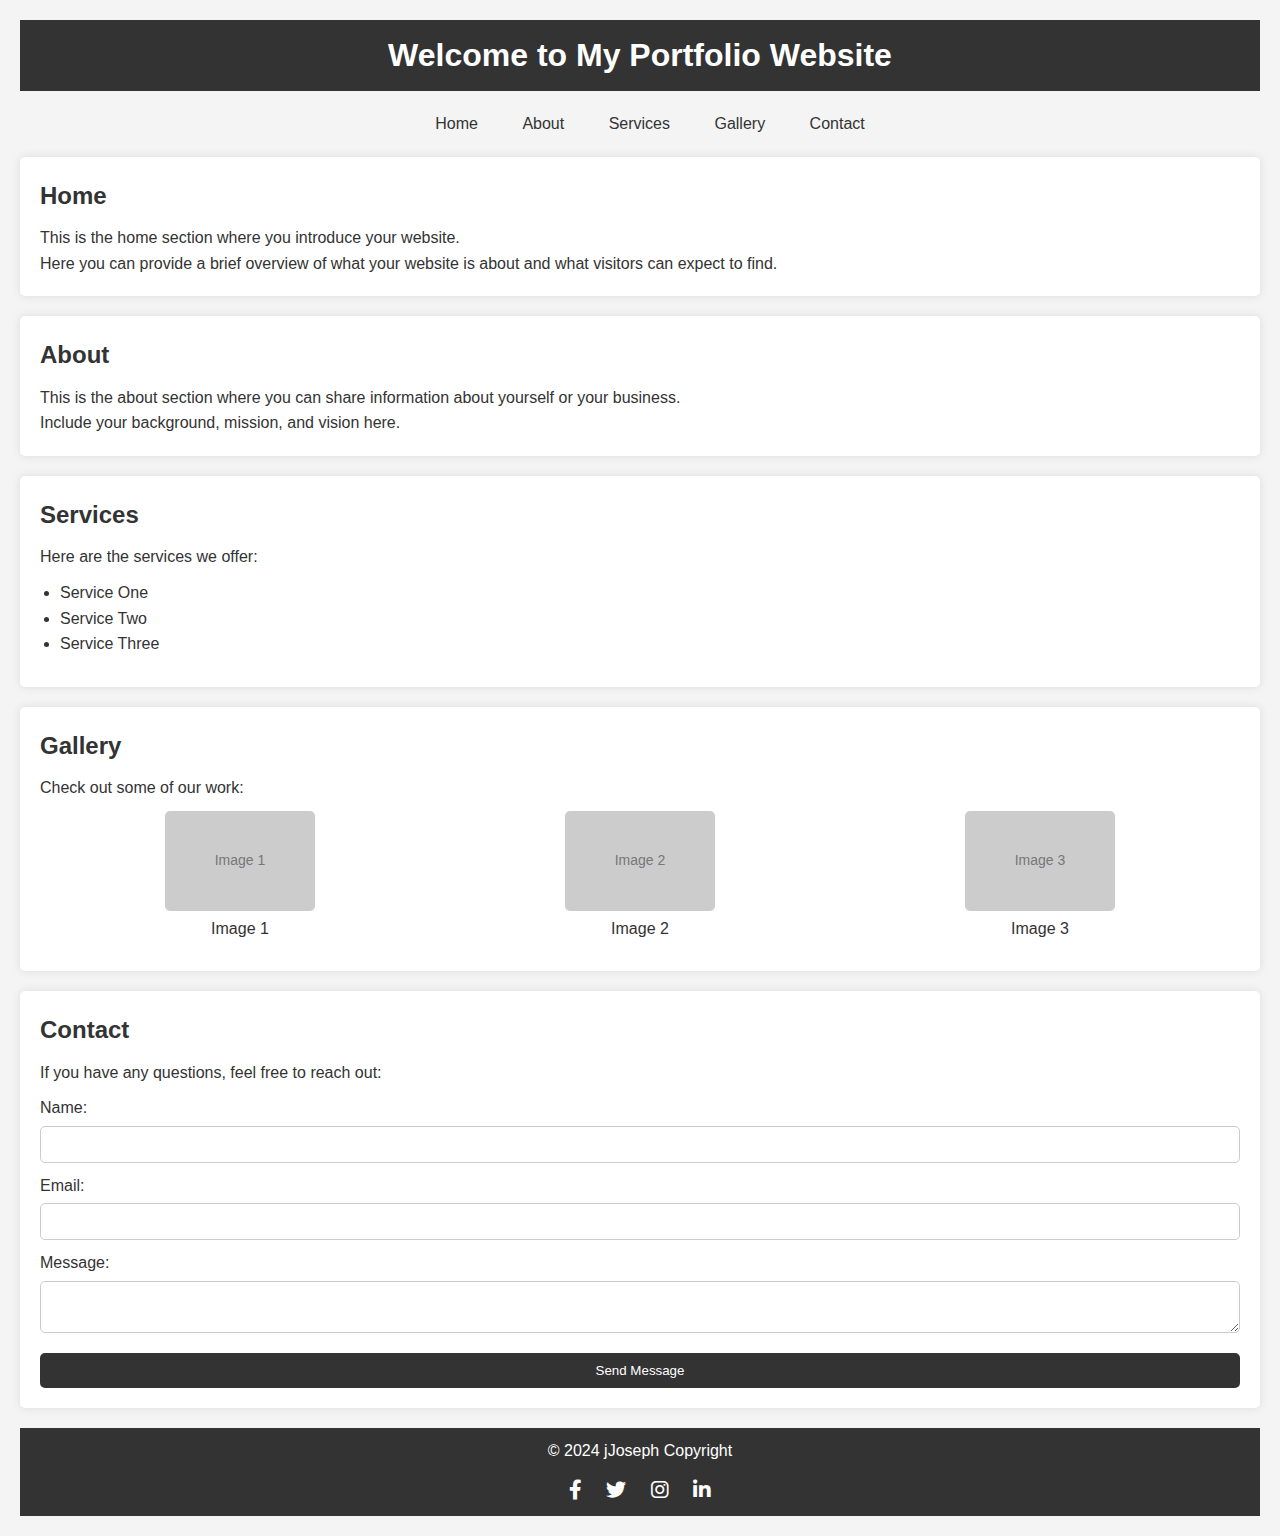
==== index.html @ 22e6ed50 "initial commit" ====
<!DOCTYPE html>
<html lang="en">
  <head>
    <meta charset="UTF-8" />
    <meta name="viewport" content="width=device-width, initial-scale=1.0" />
    <title>My Work</title>
    <link rel="stylesheet" href="styles.css" />
    <link
      rel="stylesheet"
      href="https://cdnjs.cloudflare.com/ajax/libs/font-awesome/6.0.0-beta3/css/all.min.css"
    />
  </head>
  <body>
    <header>
      <h1>Welcome to My Portfolio Website</h1>
    </header>
    <nav>
      <ul>
        <li><a href="#home">Home</a></li>
        <li><a href="#about">About</a></li>
        <li><a href="#services">Services</a></li>
        <li><a href="#gallery">Gallery</a></li>
        <li><a href="#contact">Contact</a></li>
      </ul>
    </nav>
    <main>
      <section id="home">
        <h2>Home</h2>
        <p>This is the home section where you introduce your website.</p>
        <p>
          Here you can provide a brief overview of what your website is about
          and what visitors can expect to find.
        </p>
      </section>
      <section id="about">
        <h2>About</h2>
        <p>
          This is the about section where you can share information about
          yourself or your business.
        </p>
        <p>Include your background, mission, and vision here.</p>
      </section>
      <section id="services">
        <h2>Services</h2>
        <p>Here are the services we offer:</p>
        <ul>
          <li>Service One</li>
          <li>Service Two</li>
          <li>Service Three</li>
        </ul>
      </section>
      <section id="gallery">
        <h2>Gallery</h2>
        <p>Check out some of our work:</p>
        <div class="gallery">
          <div class="image-container">
            <div class="image-placeholder">Image 1</div>
            <p>Image 1</p>
          </div>
          <div class="image-container">
            <div class="image-placeholder">Image 2</div>
            <p>Image 2</p>
          </div>
          <div class="image-container">
            <div class="image-placeholder">Image 3</div>
            <p>Image 3</p>
          </div>
        </div>
      </section>
      <section id="contact">
        <h2>Contact</h2>
        <p>If you have any questions, feel free to reach out:</p>
        <form>
          <label for="name">Name:</label>
          <input type="text" id="name" name="name" required />

          <label for="email">Email:</label>
          <input type="email" id="email" name="email" required />

          <label for="message">Message:</label>
          <textarea id="message" name="message" required></textarea>

          <button type="submit">Send Message</button>
        </form>
      </section>
    </main>
    <footer>
      <p>&copy; 2024 jJoseph Copyright</p>
      <div class="social-icons">
        <a href="https://facebook.com" target="_blank"
          ><i class="fab fa-facebook-f"></i
        ></a>
        <a href="https://twitter.com" target="_blank"
          ><i class="fab fa-twitter"></i
        ></a>
        <a href="https://instagram.com" target="_blank"
          ><i class="fab fa-instagram"></i
        ></a>
        <a href="https://linkedin.com" target="_blank"
          ><i class="fab fa-linkedin-in"></i
        ></a>
      </div>
    </footer>
  </body>
</html>
---- styles.css ----
/* Reset some default styles */
* {
    margin: 0;
    padding: 0;
    box-sizing: border-box;
}

body {
    font-family: Arial, sans-serif;
    line-height: 1.6;
    color: #333;
    background-color: #f4f4f4;
    padding: 20px;
}

header {
    background: #333;
    color: #fff;
    padding: 10px 0;
    text-align: center;
}

nav {
    margin: 20px 0;
}

nav ul {
    list-style: none;
    text-align: center;
}

nav ul li {
    display: inline;
    margin: 0 10px;
}

nav ul li a {
    text-decoration: none;
    color: #333;
    padding: 5px 10px;
    border-radius: 5px;
}

nav ul li a:hover {
    background: #333;
    color: #fff;
}

main {
    margin: 20px 0;
}

section {
    margin-bottom: 20px;
    padding: 20px;
    background: #fff;
    border-radius: 5px;
    box-shadow: 0 0 10px rgba(0,0,0,0.1);
}

h2 {
    margin-bottom: 10px;
    color: #333;
}

ul {
    list-style-type: disc;
    margin: 10px 0 10px 20px;
}

.gallery {
    display: flex;
    justify-content: space-around;
    flex-wrap: wrap;
}

.gallery .image-container {
    text-align: center;
    margin: 10px;
}

.gallery .image-placeholder {
    width: 150px;
    height: 100px;
    background: #ccc;
    border-radius: 5px;
    margin-bottom: 5px;
    display: flex;
    align-items: center;
    justify-content: center;
    color: #777;
    font-size: 14px;
}

form {
    display: flex;
    flex-direction: column;
}

form label {
    margin-top: 10px;
}

form input,
form textarea {
    padding: 10px;
    margin-top: 5px;
    border: 1px solid #ccc;
    border-radius: 5px;
}

form button {
    margin-top: 20px;
    padding: 10px;
    background: #333;
    color: #fff;
    border: none;
    border-radius: 5px;
    cursor: pointer;
}

form button:hover {
    background: #555;
}

footer {
    text-align: center;
    margin-top: 20px;
    padding: 10px 0;
    background: #333;
    color: #fff;
}

.social-icons {
    margin-top: 10px;
}

.social-icons a {
    margin: 0 10px;
    color: #fff;
    text-decoration: none;
    font-size: 20px;
}

.social-icons a:hover {
    color: #ddd;
}
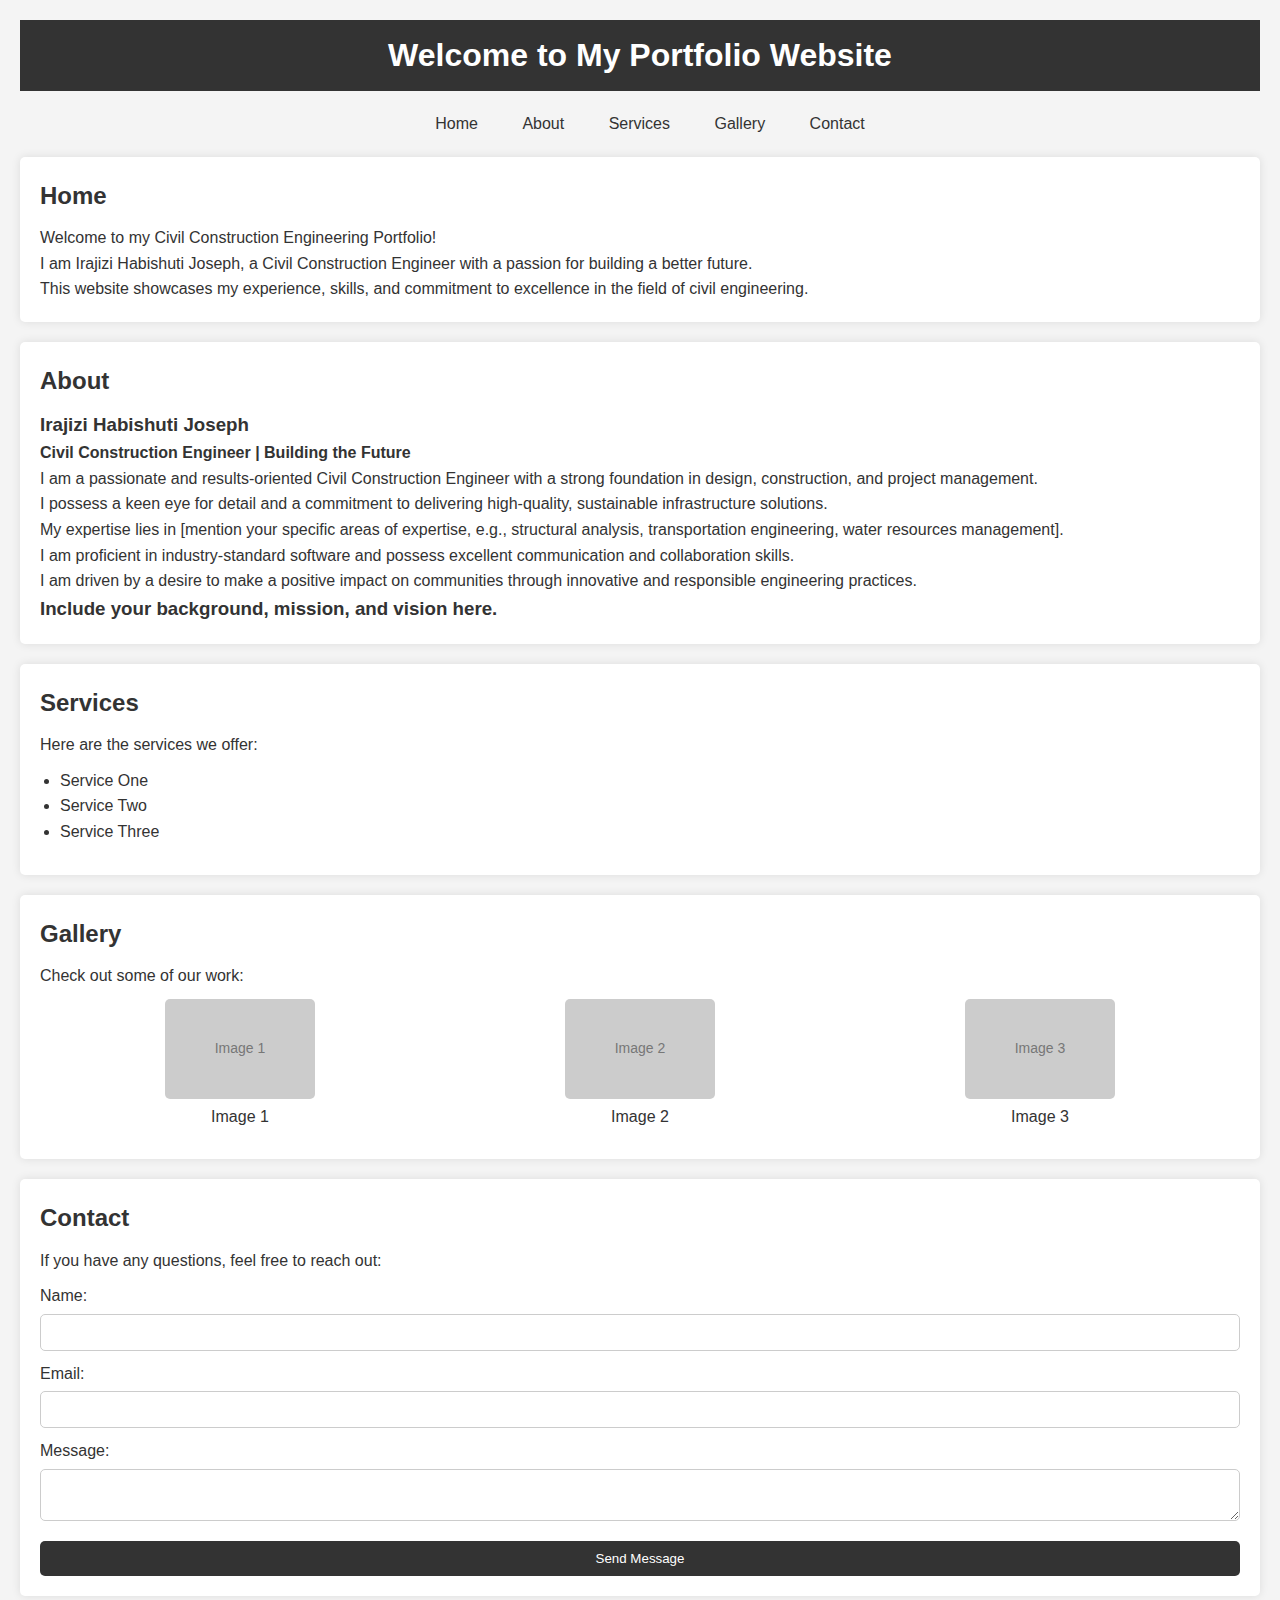
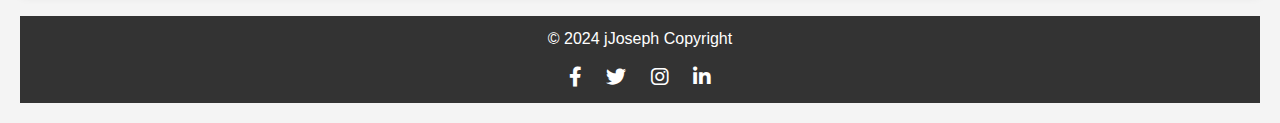
==== commit ed3fbe27: "Add files via upload" ====
--- a/index.html
+++ b/index.html
@@ -1,105 +1,107 @@
-<!DOCTYPE html>
-<html lang="en">
-  <head>
-    <meta charset="UTF-8" />
-    <meta name="viewport" content="width=device-width, initial-scale=1.0" />
-    <title>My Work</title>
-    <link rel="stylesheet" href="styles.css" />
-    <link
-      rel="stylesheet"
-      href="https://cdnjs.cloudflare.com/ajax/libs/font-awesome/6.0.0-beta3/css/all.min.css"
-    />
-  </head>
-  <body>
-    <header>
-      <h1>Welcome to My Portfolio Website</h1>
-    </header>
-    <nav>
-      <ul>
-        <li><a href="#home">Home</a></li>
-        <li><a href="#about">About</a></li>
-        <li><a href="#services">Services</a></li>
-        <li><a href="#gallery">Gallery</a></li>
-        <li><a href="#contact">Contact</a></li>
-      </ul>
-    </nav>
-    <main>
-      <section id="home">
-        <h2>Home</h2>
-        <p>This is the home section where you introduce your website.</p>
-        <p>
-          Here you can provide a brief overview of what your website is about
-          and what visitors can expect to find.
-        </p>
-      </section>
-      <section id="about">
-        <h2>About</h2>
-        <p>
-          This is the about section where you can share information about
-          yourself or your business.
-        </p>
-        <p>Include your background, mission, and vision here.</p>
-      </section>
-      <section id="services">
-        <h2>Services</h2>
-        <p>Here are the services we offer:</p>
-        <ul>
-          <li>Service One</li>
-          <li>Service Two</li>
-          <li>Service Three</li>
-        </ul>
-      </section>
-      <section id="gallery">
-        <h2>Gallery</h2>
-        <p>Check out some of our work:</p>
-        <div class="gallery">
-          <div class="image-container">
-            <div class="image-placeholder">Image 1</div>
-            <p>Image 1</p>
-          </div>
-          <div class="image-container">
-            <div class="image-placeholder">Image 2</div>
-            <p>Image 2</p>
-          </div>
-          <div class="image-container">
-            <div class="image-placeholder">Image 3</div>
-            <p>Image 3</p>
-          </div>
-        </div>
-      </section>
-      <section id="contact">
-        <h2>Contact</h2>
-        <p>If you have any questions, feel free to reach out:</p>
-        <form>
-          <label for="name">Name:</label>
-          <input type="text" id="name" name="name" required />
-
-          <label for="email">Email:</label>
-          <input type="email" id="email" name="email" required />
-
-          <label for="message">Message:</label>
-          <textarea id="message" name="message" required></textarea>
-
-          <button type="submit">Send Message</button>
-        </form>
-      </section>
-    </main>
-    <footer>
-      <p>&copy; 2024 jJoseph Copyright</p>
-      <div class="social-icons">
-        <a href="https://facebook.com" target="_blank"
-          ><i class="fab fa-facebook-f"></i
-        ></a>
-        <a href="https://twitter.com" target="_blank"
-          ><i class="fab fa-twitter"></i
-        ></a>
-        <a href="https://instagram.com" target="_blank"
-          ><i class="fab fa-instagram"></i
-        ></a>
-        <a href="https://linkedin.com" target="_blank"
-          ><i class="fab fa-linkedin-in"></i
-        ></a>
-      </div>
-    </footer>
-  </body>
-</html>
+<!DOCTYPE html>
+<html lang="en">
+  <head>
+    <meta charset="UTF-8" />
+    <meta name="viewport" content="width=device-width, initial-scale=1.0" />
+    <title>My Work</title>
+    <link rel="stylesheet" href="styles.css" />
+    <link
+      rel="stylesheet"
+      href="https://cdnjs.cloudflare.com/ajax/libs/font-awesome/6.0.0-beta3/css/all.min.css"
+    />
+  </head>
+  <body>
+    <header>
+      <h1>Welcome to My Portfolio Website</h1>
+    </header>
+    <nav>
+      <ul>
+        <li><a href="#home">Home</a></li>
+        <li><a href="#about">About</a></li>
+        <li><a href="#services">Services</a></li>
+        <li><a href="#gallery">Gallery</a></li>
+        <li><a href="#contact">Contact</a></li>
+      </ul>
+    </nav>
+    <main>
+      <section id="home">
+      <h2>Home</h2>
+      <p>Welcome to my Civil Construction Engineering Portfolio! </p>
+      <p>I am Irajizi Habishuti Joseph, a Civil Construction Engineer with a passion for building a better future.</p>
+      <p>This website showcases my experience, skills, and commitment to excellence in the field of civil engineering. </p> 
+      </section>
+      <section id="about">
+        <h2>About</h2>
+        <h3>Irajizi Habishuti Joseph</h3>
+        <h4>Civil Construction Engineer | Building the Future</h4>
+        <p>I am a passionate and results-oriented Civil Construction Engineer with a strong foundation in design, construction, and project management. </p>
+          <p>I possess a keen eye for detail and a commitment to delivering high-quality, sustainable infrastructure solutions.</p> 
+          <p>My expertise lies in [mention your specific areas of expertise, e.g., structural analysis, transportation engineering, water resources management].</p>   
+          <p>I am proficient in industry-standard software and possess excellent communication and collaboration skills.</p>   
+          <p>I am driven by a desire to make a positive impact on communities through innovative and responsible engineering practices.</p>
+       
+          <h3>Include your background, mission, and vision here.</h3>
+      </section>
+      <section id="services">
+        <h2>Services</h2>
+        <p>Here are the services we offer:</p>
+        <ul>
+          <li>Service One</li>
+          <li>Service Two</li>
+          <li>Service Three</li>
+        </ul>
+      </section>
+      <section id="gallery">
+        <h2>Gallery</h2>
+        <p>Check out some of our work:</p>
+        <div class="gallery">
+          <div class="image-container">
+            <div class="image-placeholder">Image 1</div>
+            <p>Image 1</p>
+          </div>
+          <div class="image-container">
+            <div class="image-placeholder">Image 2</div>
+            <p>Image 2</p>
+          </div>
+          <div class="image-container">
+            <div class="image-placeholder">Image 3</div>
+            <p>Image 3</p>
+          </div>
+        </div>
+      </section>
+      <section id="contact">
+        <h2>Contact</h2>
+        <p>If you have any questions, feel free to reach out:</p>
+        <form>
+          <label for="name">Name:</label>
+          <input type="text" id="name" name="name" required />
+
+          <label for="email">Email:</label>
+          <input type="email" id="email" name="email" required />
+
+          <label for="message">Message:</label>
+          <textarea id="message" name="message" required></textarea>
+
+          <button type="submit">Send Message</button>
+        </form>
+      </section>
+    </main>
+    <footer>
+      <p>&copy; 2024 jJoseph Copyright</p>
+      <div class="social-icons">
+        <a href="https://facebook.com" target="_blank"
+          ><i class="fab fa-facebook-f"></i
+        ></a>
+        <a href="https://twitter.com" target="_blank"
+          ><i class="fab fa-twitter"></i
+        ></a>
+        <a href="https://instagram.com" target="_blank"
+          ><i class="fab fa-instagram"></i
+        ></a>
+        <a href="https://linkedin.com" target="_blank"
+          ><i class="fab fa-linkedin-in"></i
+        ></a>
+      </div>
+    </footer>
+  </body>
+</html>
--- a/styles.css
+++ b/styles.css
@@ -1,147 +1,147 @@
-/* Reset some default styles */
-* {
-    margin: 0;
-    padding: 0;
-    box-sizing: border-box;
-}
-
-body {
-    font-family: Arial, sans-serif;
-    line-height: 1.6;
-    color: #333;
-    background-color: #f4f4f4;
-    padding: 20px;
-}
-
-header {
-    background: #333;
-    color: #fff;
-    padding: 10px 0;
-    text-align: center;
-}
-
-nav {
-    margin: 20px 0;
-}
-
-nav ul {
-    list-style: none;
-    text-align: center;
-}
-
-nav ul li {
-    display: inline;
-    margin: 0 10px;
-}
-
-nav ul li a {
-    text-decoration: none;
-    color: #333;
-    padding: 5px 10px;
-    border-radius: 5px;
-}
-
-nav ul li a:hover {
-    background: #333;
-    color: #fff;
-}
-
-main {
-    margin: 20px 0;
-}
-
-section {
-    margin-bottom: 20px;
-    padding: 20px;
-    background: #fff;
-    border-radius: 5px;
-    box-shadow: 0 0 10px rgba(0,0,0,0.1);
-}
-
-h2 {
-    margin-bottom: 10px;
-    color: #333;
-}
-
-ul {
-    list-style-type: disc;
-    margin: 10px 0 10px 20px;
-}
-
-.gallery {
-    display: flex;
-    justify-content: space-around;
-    flex-wrap: wrap;
-}
-
-.gallery .image-container {
-    text-align: center;
-    margin: 10px;
-}
-
-.gallery .image-placeholder {
-    width: 150px;
-    height: 100px;
-    background: #ccc;
-    border-radius: 5px;
-    margin-bottom: 5px;
-    display: flex;
-    align-items: center;
-    justify-content: center;
-    color: #777;
-    font-size: 14px;
-}
-
-form {
-    display: flex;
-    flex-direction: column;
-}
-
-form label {
-    margin-top: 10px;
-}
-
-form input,
-form textarea {
-    padding: 10px;
-    margin-top: 5px;
-    border: 1px solid #ccc;
-    border-radius: 5px;
-}
-
-form button {
-    margin-top: 20px;
-    padding: 10px;
-    background: #333;
-    color: #fff;
-    border: none;
-    border-radius: 5px;
-    cursor: pointer;
-}
-
-form button:hover {
-    background: #555;
-}
-
-footer {
-    text-align: center;
-    margin-top: 20px;
-    padding: 10px 0;
-    background: #333;
-    color: #fff;
-}
-
-.social-icons {
-    margin-top: 10px;
-}
-
-.social-icons a {
-    margin: 0 10px;
-    color: #fff;
-    text-decoration: none;
-    font-size: 20px;
-}
-
-.social-icons a:hover {
-    color: #ddd;
-}
+/* Reset some default styles */
+* {
+    margin: 0;
+    padding: 0;
+    box-sizing: border-box;
+}
+
+body {
+    font-family: Arial, sans-serif;
+    line-height: 1.6;
+    color: #333;
+    background-color: #f4f4f4;
+    padding: 20px;
+}
+
+header {
+    background: #333;
+    color: #fff;
+    padding: 10px 0;
+    text-align: center;
+}
+
+nav {
+    margin: 20px 0;
+}
+
+nav ul {
+    list-style: none;
+    text-align: center;
+}
+
+nav ul li {
+    display: inline;
+    margin: 0 10px;
+}
+
+nav ul li a {
+    text-decoration: none;
+    color: #333;
+    padding: 5px 10px;
+    border-radius: 5px;
+}
+
+nav ul li a:hover {
+    background: #333;
+    color: #fff;
+}
+
+main {
+    margin: 20px 0;
+}
+
+section {
+    margin-bottom: 20px;
+    padding: 20px;
+    background: #fff;
+    border-radius: 5px;
+    box-shadow: 0 0 10px rgba(0,0,0,0.1);
+}
+
+h2 {
+    margin-bottom: 10px;
+    color: #333;
+}
+
+ul {
+    list-style-type: disc;
+    margin: 10px 0 10px 20px;
+}
+
+.gallery {
+    display: flex;
+    justify-content: space-around;
+    flex-wrap: wrap;
+}
+
+.gallery .image-container {
+    text-align: center;
+    margin: 10px;
+}
+
+.gallery .image-placeholder {
+    width: 150px;
+    height: 100px;
+    background: #ccc;
+    border-radius: 5px;
+    margin-bottom: 5px;
+    display: flex;
+    align-items: center;
+    justify-content: center;
+    color: #777;
+    font-size: 14px;
+}
+
+form {
+    display: flex;
+    flex-direction: column;
+}
+
+form label {
+    margin-top: 10px;
+}
+
+form input,
+form textarea {
+    padding: 10px;
+    margin-top: 5px;
+    border: 1px solid #ccc;
+    border-radius: 5px;
+}
+
+form button {
+    margin-top: 20px;
+    padding: 10px;
+    background: #333;
+    color: #fff;
+    border: none;
+    border-radius: 5px;
+    cursor: pointer;
+}
+
+form button:hover {
+    background: #555;
+}
+
+footer {
+    text-align: center;
+    margin-top: 20px;
+    padding: 10px 0;
+    background: #333;
+    color: #fff;
+}
+
+.social-icons {
+    margin-top: 10px;
+}
+
+.social-icons a {
+    margin: 0 10px;
+    color: #fff;
+    text-decoration: none;
+    font-size: 20px;
+}
+
+.social-icons a:hover {
+    color: #ddd;
+}
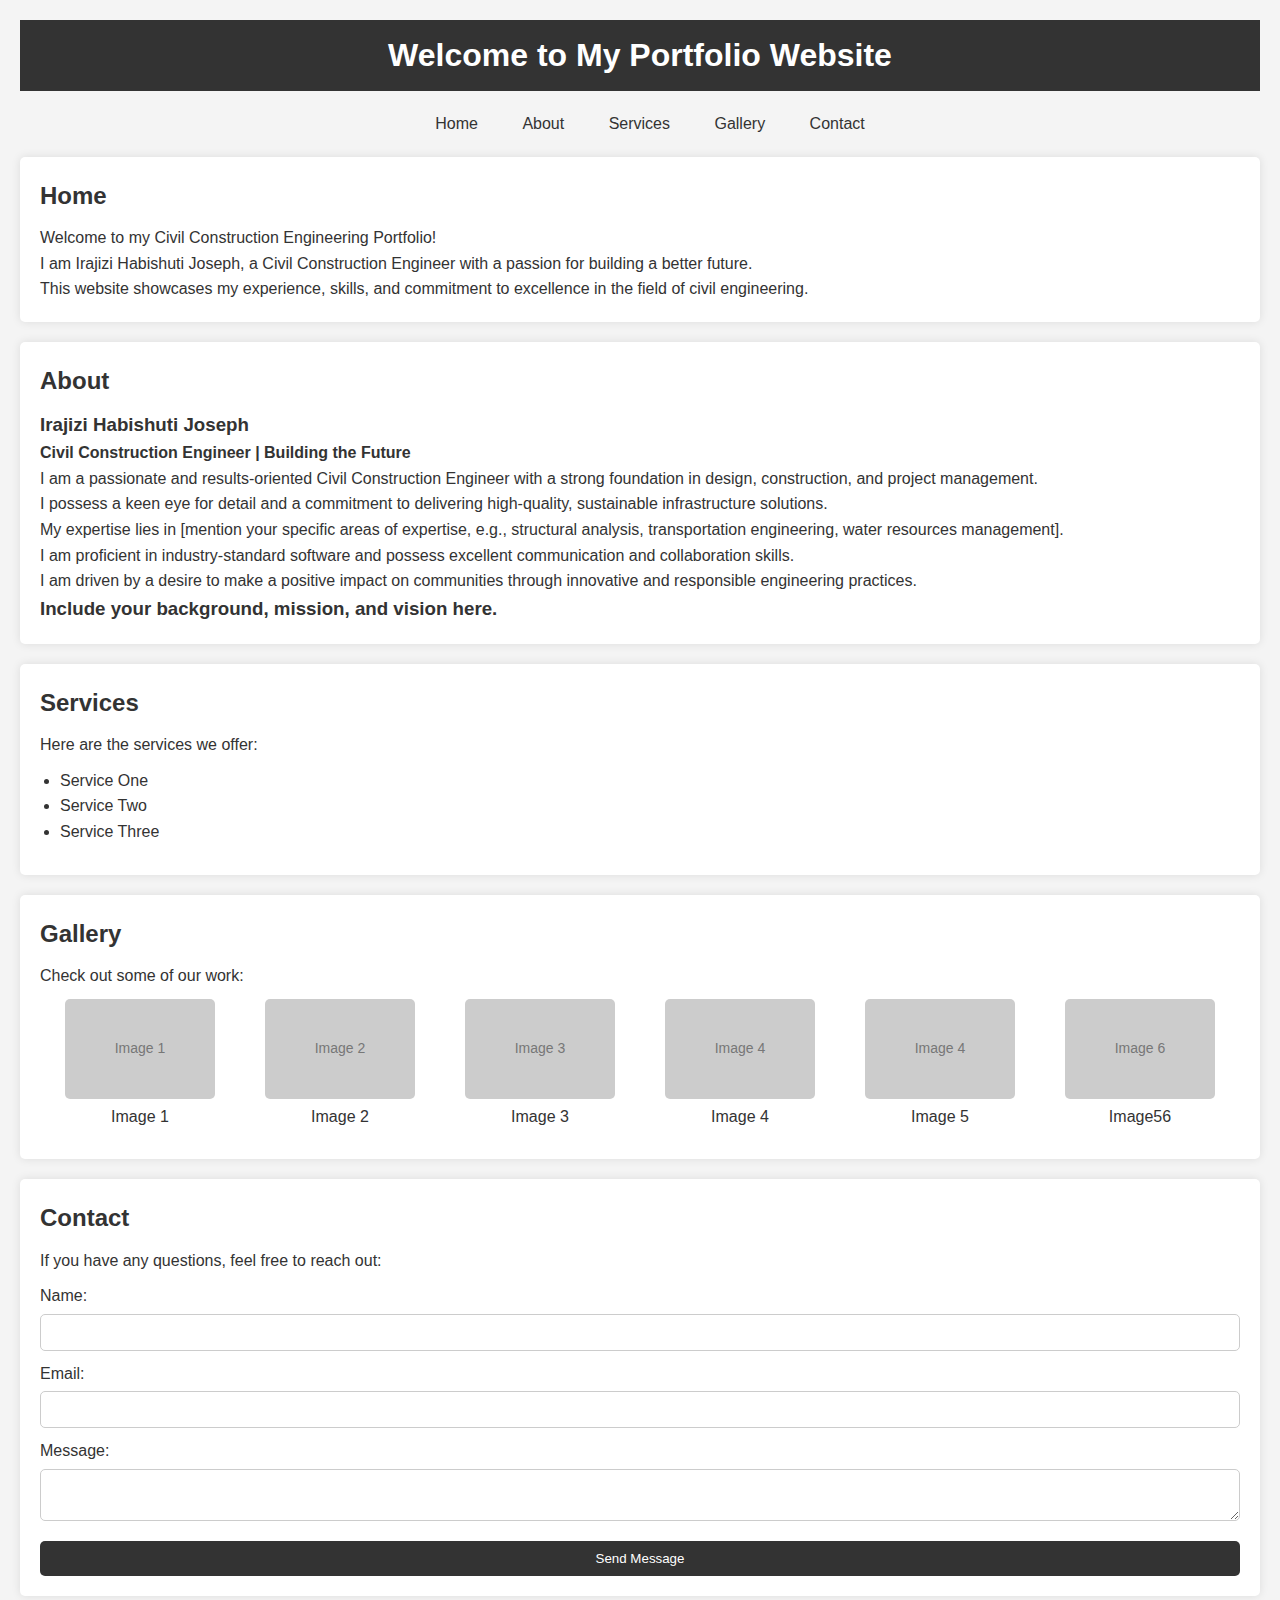
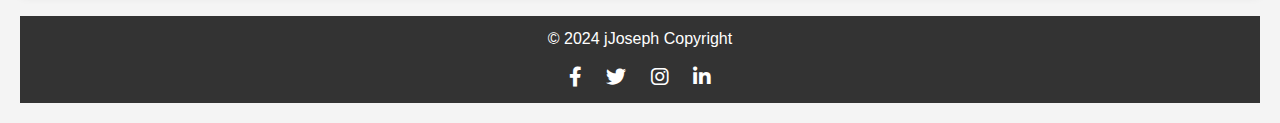
==== commit fc51907f: "up" ====
--- a/index.html
+++ b/index.html
@@ -25,22 +25,45 @@
     </nav>
     <main>
       <section id="home">
-      <h2>Home</h2>
-      <p>Welcome to my Civil Construction Engineering Portfolio! </p>
-      <p>I am Irajizi Habishuti Joseph, a Civil Construction Engineer with a passion for building a better future.</p>
-      <p>This website showcases my experience, skills, and commitment to excellence in the field of civil engineering. </p> 
+        <h2>Home</h2>
+        <p>Welcome to my Civil Construction Engineering Portfolio!</p>
+        <p>
+          I am Irajizi Habishuti Joseph, a Civil Construction Engineer with a
+          passion for building a better future.
+        </p>
+        <p>
+          This website showcases my experience, skills, and commitment to
+          excellence in the field of civil engineering.
+        </p>
       </section>
       <section id="about">
         <h2>About</h2>
         <h3>Irajizi Habishuti Joseph</h3>
         <h4>Civil Construction Engineer | Building the Future</h4>
-        <p>I am a passionate and results-oriented Civil Construction Engineer with a strong foundation in design, construction, and project management. </p>
-          <p>I possess a keen eye for detail and a commitment to delivering high-quality, sustainable infrastructure solutions.</p> 
-          <p>My expertise lies in [mention your specific areas of expertise, e.g., structural analysis, transportation engineering, water resources management].</p>   
-          <p>I am proficient in industry-standard software and possess excellent communication and collaboration skills.</p>   
-          <p>I am driven by a desire to make a positive impact on communities through innovative and responsible engineering practices.</p>
-       
-          <h3>Include your background, mission, and vision here.</h3>
+        <p>
+          I am a passionate and results-oriented Civil Construction Engineer
+          with a strong foundation in design, construction, and project
+          management.
+        </p>
+        <p>
+          I possess a keen eye for detail and a commitment to delivering
+          high-quality, sustainable infrastructure solutions.
+        </p>
+        <p>
+          My expertise lies in [mention your specific areas of expertise, e.g.,
+          structural analysis, transportation engineering, water resources
+          management].
+        </p>
+        <p>
+          I am proficient in industry-standard software and possess excellent
+          communication and collaboration skills.
+        </p>
+        <p>
+          I am driven by a desire to make a positive impact on communities
+          through innovative and responsible engineering practices.
+        </p>
+
+        <h3>Include your background, mission, and vision here.</h3>
       </section>
       <section id="services">
         <h2>Services</h2>
@@ -66,6 +89,18 @@
           <div class="image-container">
             <div class="image-placeholder">Image 3</div>
             <p>Image 3</p>
+          </div>
+          <div class="image-container">
+            <div class="image-placeholder">Image 4</div>
+            <p>Image 4</p>
+          </div>
+          <div class="image-container">
+            <div class="image-placeholder">Image 4</div>
+            <p>Image 5</p>
+          </div>
+          <div class="image-container">
+            <div class="image-placeholder">Image 6</div>
+            <p>Image56 </p>
           </div>
         </div>
       </section>
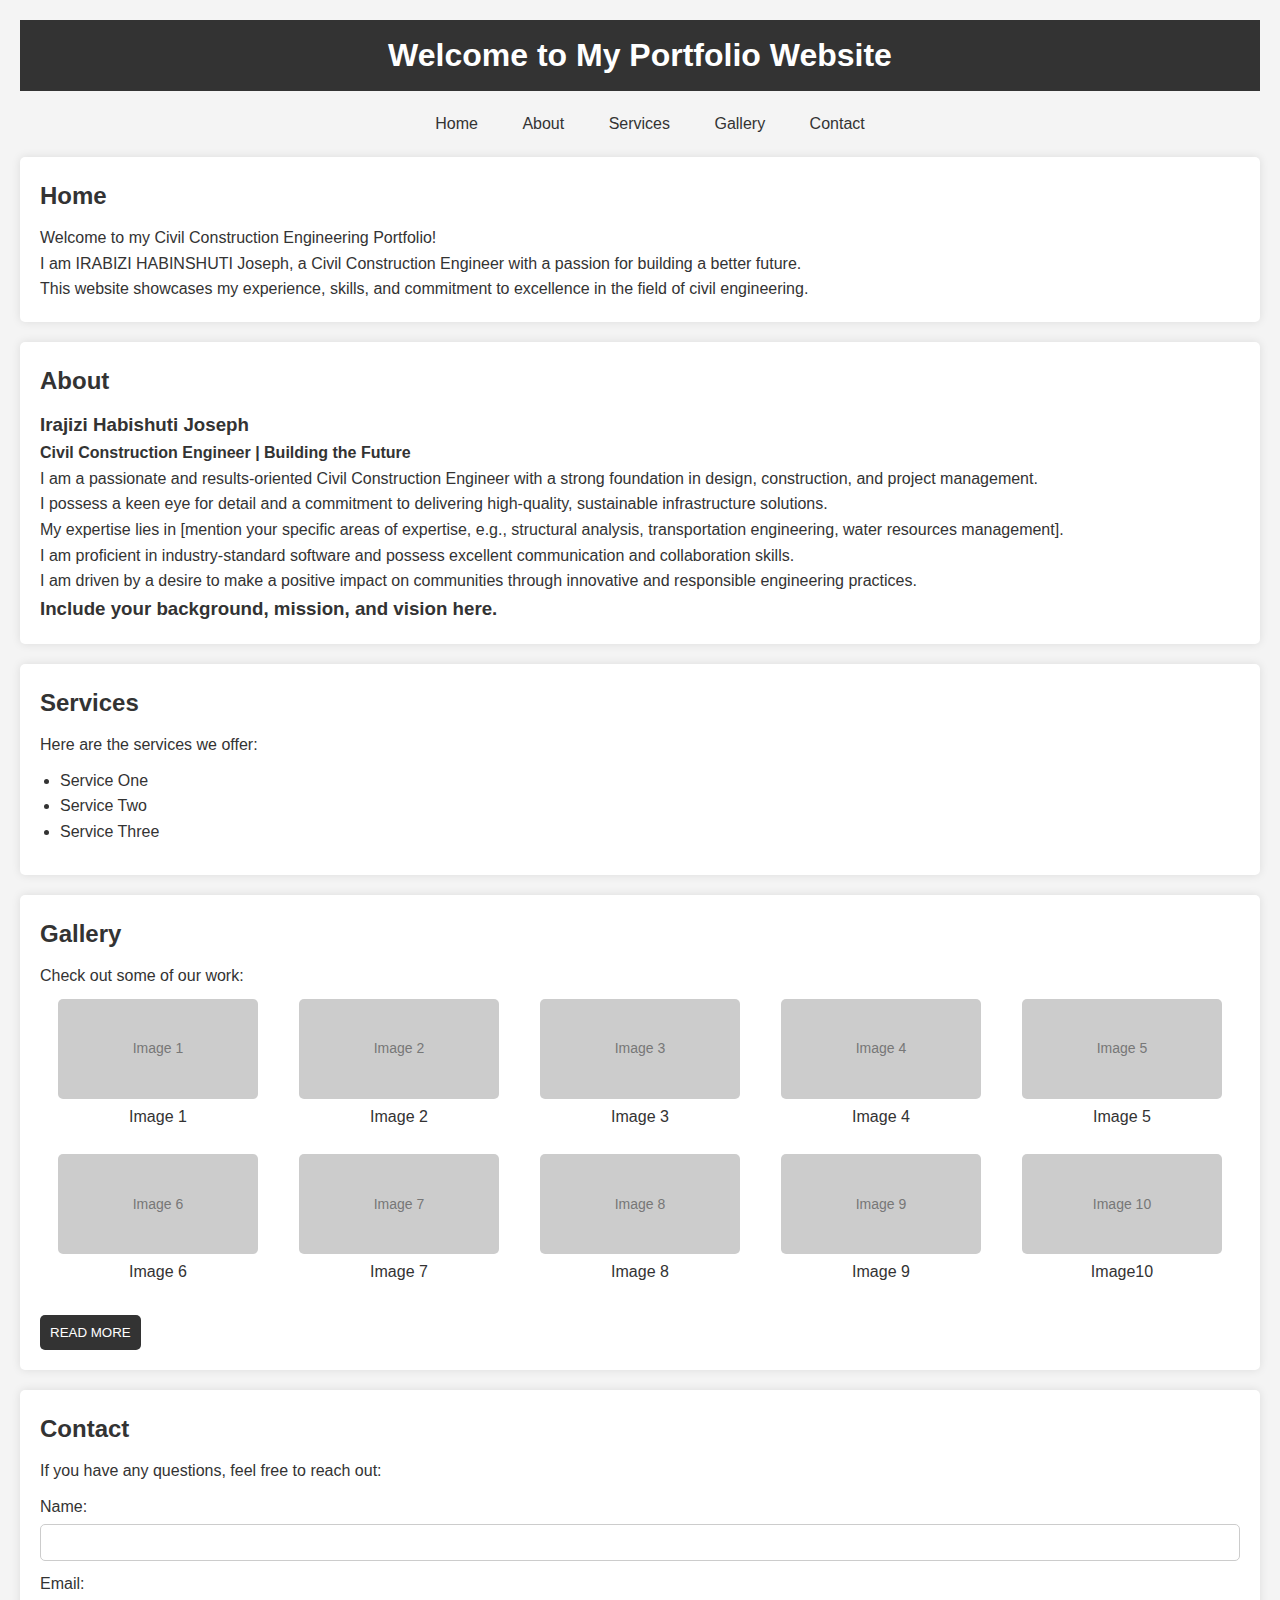
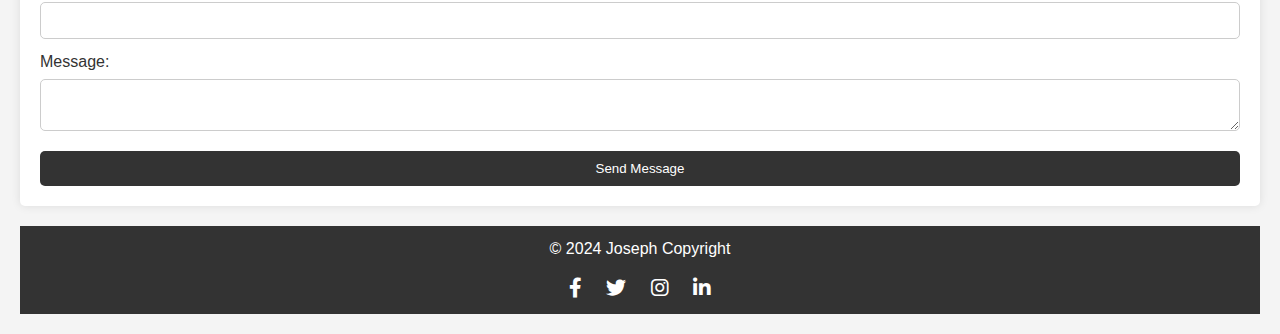
==== commit b885014e: "up" ====
--- a/index.html
+++ b/index.html
@@ -28,7 +28,7 @@
         <h2>Home</h2>
         <p>Welcome to my Civil Construction Engineering Portfolio!</p>
         <p>
-          I am Irajizi Habishuti Joseph, a Civil Construction Engineer with a
+          I am IRABIZI HABINSHUTI Joseph, a Civil Construction Engineer with a
           passion for building a better future.
         </p>
         <p>
@@ -95,14 +95,31 @@
             <p>Image 4</p>
           </div>
           <div class="image-container">
-            <div class="image-placeholder">Image 4</div>
+            <div class="image-placeholder">Image 5</div>
             <p>Image 5</p>
           </div>
           <div class="image-container">
             <div class="image-placeholder">Image 6</div>
-            <p>Image56 </p>
+            <p>Image 6</p>
+          </div>
+          <div class="image-container">
+            <div class="image-placeholder">Image 7</div>
+            <p>Image 7</p>
+          </div>
+          <div class="image-container">
+            <div class="image-placeholder">Image 8</div>
+            <p>Image 8</p>
+          </div>
+          <div class="image-container">
+            <div class="image-placeholder">Image 9</div>
+            <p>Image 9</p>
+          </div>
+          <div class="image-container">
+            <div class="image-placeholder">Image 10</div>
+            <p>Image10</p>
           </div>
         </div>
+        <button>READ MORE</button>
       </section>
       <section id="contact">
         <h2>Contact</h2>
@@ -122,7 +139,7 @@
       </section>
     </main>
     <footer>
-      <p>&copy; 2024 jJoseph Copyright</p>
+      <p>&copy; 2024 Joseph Copyright</p>
       <div class="social-icons">
         <a href="https://facebook.com" target="_blank"
           ><i class="fab fa-facebook-f"></i
--- a/styles.css
+++ b/styles.css
@@ -1,147 +1,176 @@
 /* Reset some default styles */
 * {
-    margin: 0;
-    padding: 0;
-    box-sizing: border-box;
+  margin: 0;
+  padding: 0;
+  box-sizing: border-box;
 }
 
 body {
-    font-family: Arial, sans-serif;
-    line-height: 1.6;
-    color: #333;
-    background-color: #f4f4f4;
-    padding: 20px;
+  font-family: Arial, sans-serif;
+  line-height: 1.6;
+  color: #333;
+  background-color: #f4f4f4;
+  padding: 20px;
 }
 
 header {
-    background: #333;
-    color: #fff;
-    padding: 10px 0;
-    text-align: center;
+  background: #333;
+  color: #fff;
+  padding: 10px 0;
+  text-align: center;
 }
 
 nav {
-    margin: 20px 0;
+  margin: 20px 0;
 }
 
 nav ul {
-    list-style: none;
-    text-align: center;
+  list-style: none;
+  text-align: center;
 }
 
 nav ul li {
-    display: inline;
-    margin: 0 10px;
+  display: inline;
+  margin: 0 10px;
 }
 
 nav ul li a {
-    text-decoration: none;
-    color: #333;
-    padding: 5px 10px;
-    border-radius: 5px;
+  text-decoration: none;
+  color: #333;
+  padding: 5px 10px;
+  border-radius: 5px;
 }
 
 nav ul li a:hover {
-    background: #333;
-    color: #fff;
+  background: #333;
+  color: #fff;
 }
 
 main {
-    margin: 20px 0;
+  margin: 20px 0;
 }
 
 section {
-    margin-bottom: 20px;
-    padding: 20px;
-    background: #fff;
-    border-radius: 5px;
-    box-shadow: 0 0 10px rgba(0,0,0,0.1);
+  margin-bottom: 20px;
+  padding: 20px;
+  background: #fff;
+  border-radius: 5px;
+  box-shadow: 0 0 10px rgba(0, 0, 0, 0.1);
 }
 
 h2 {
-    margin-bottom: 10px;
-    color: #333;
+  margin-bottom: 10px;
+  color: #333;
 }
 
 ul {
-    list-style-type: disc;
-    margin: 10px 0 10px 20px;
+  list-style-type: disc;
+  margin: 10px 0 10px 20px;
 }
 
 .gallery {
-    display: flex;
-    justify-content: space-around;
-    flex-wrap: wrap;
+  display: grid;
+  grid-template-columns: repeat(auto-fit, minmax(200px, 1fr));
+  place-items: center;
+  gap: 5px;
 }
 
 .gallery .image-container {
-    text-align: center;
-    margin: 10px;
+  text-align: center;
+  margin: 10px;
 }
 
 .gallery .image-placeholder {
-    width: 150px;
-    height: 100px;
-    background: #ccc;
-    border-radius: 5px;
-    margin-bottom: 5px;
-    display: flex;
-    align-items: center;
-    justify-content: center;
-    color: #777;
-    font-size: 14px;
+  width: 200px;
+  height: 100px;
+  background: #ccc;
+  border-radius: 5px;
+  margin-bottom: 5px;
+  display: flex;
+  align-items: center;
+  justify-content: center;
+  color: #777;
+  font-size: 14px;
+}
+#gallery button {
+  padding: 10px;
+  margin-top: 20px;
+  border: none;
+  outline: none;
+  background: #333;
+  color: #fff;
+  border-radius: 5px;
+  cursor: pointer;
 }
 
 form {
-    display: flex;
-    flex-direction: column;
+  display: flex;
+  flex-direction: column;
 }
 
 form label {
-    margin-top: 10px;
+  margin-top: 10px;
 }
 
 form input,
 form textarea {
-    padding: 10px;
-    margin-top: 5px;
-    border: 1px solid #ccc;
-    border-radius: 5px;
+  padding: 10px;
+  margin-top: 5px;
+  border: 1px solid #ccc;
+  border-radius: 5px;
 }
 
 form button {
-    margin-top: 20px;
-    padding: 10px;
-    background: #333;
-    color: #fff;
-    border: none;
-    border-radius: 5px;
-    cursor: pointer;
+  margin-top: 20px;
+  padding: 10px;
+  background: #333;
+  color: #fff;
+  border: none;
+  border-radius: 5px;
+  cursor: pointer;
 }
 
-form button:hover {
-    background: #555;
+form button:hover,
+#gallery button:hover {
+  background: #555;
 }
 
 footer {
-    text-align: center;
-    margin-top: 20px;
-    padding: 10px 0;
-    background: #333;
-    color: #fff;
+  text-align: center;
+  margin-top: 20px;
+  padding: 10px 0;
+  background: #333;
+  color: #fff;
 }
 
 .social-icons {
-    margin-top: 10px;
+  margin-top: 10px;
 }
 
 .social-icons a {
-    margin: 0 10px;
-    color: #fff;
-    text-decoration: none;
-    font-size: 20px;
+  margin: 0 10px;
+  color: #fff;
+  text-decoration: none;
+  font-size: 20px;
 }
 
 .social-icons a:hover {
-    color: #ddd;
+  color: #ddd;
 }
+@media screen and (max-width: 786px) {
+  .gallery {
+    display: block;
+    place-items: center;
+  }
+  header h1 {
+    font-size: 18px;
+  }
+  nav ul li {
+    display: block;
+    margin: 0 10px;
+  }
+  .gallery .image-container {
+    text-align: start;
+    margin: 10px;
+  }
+}
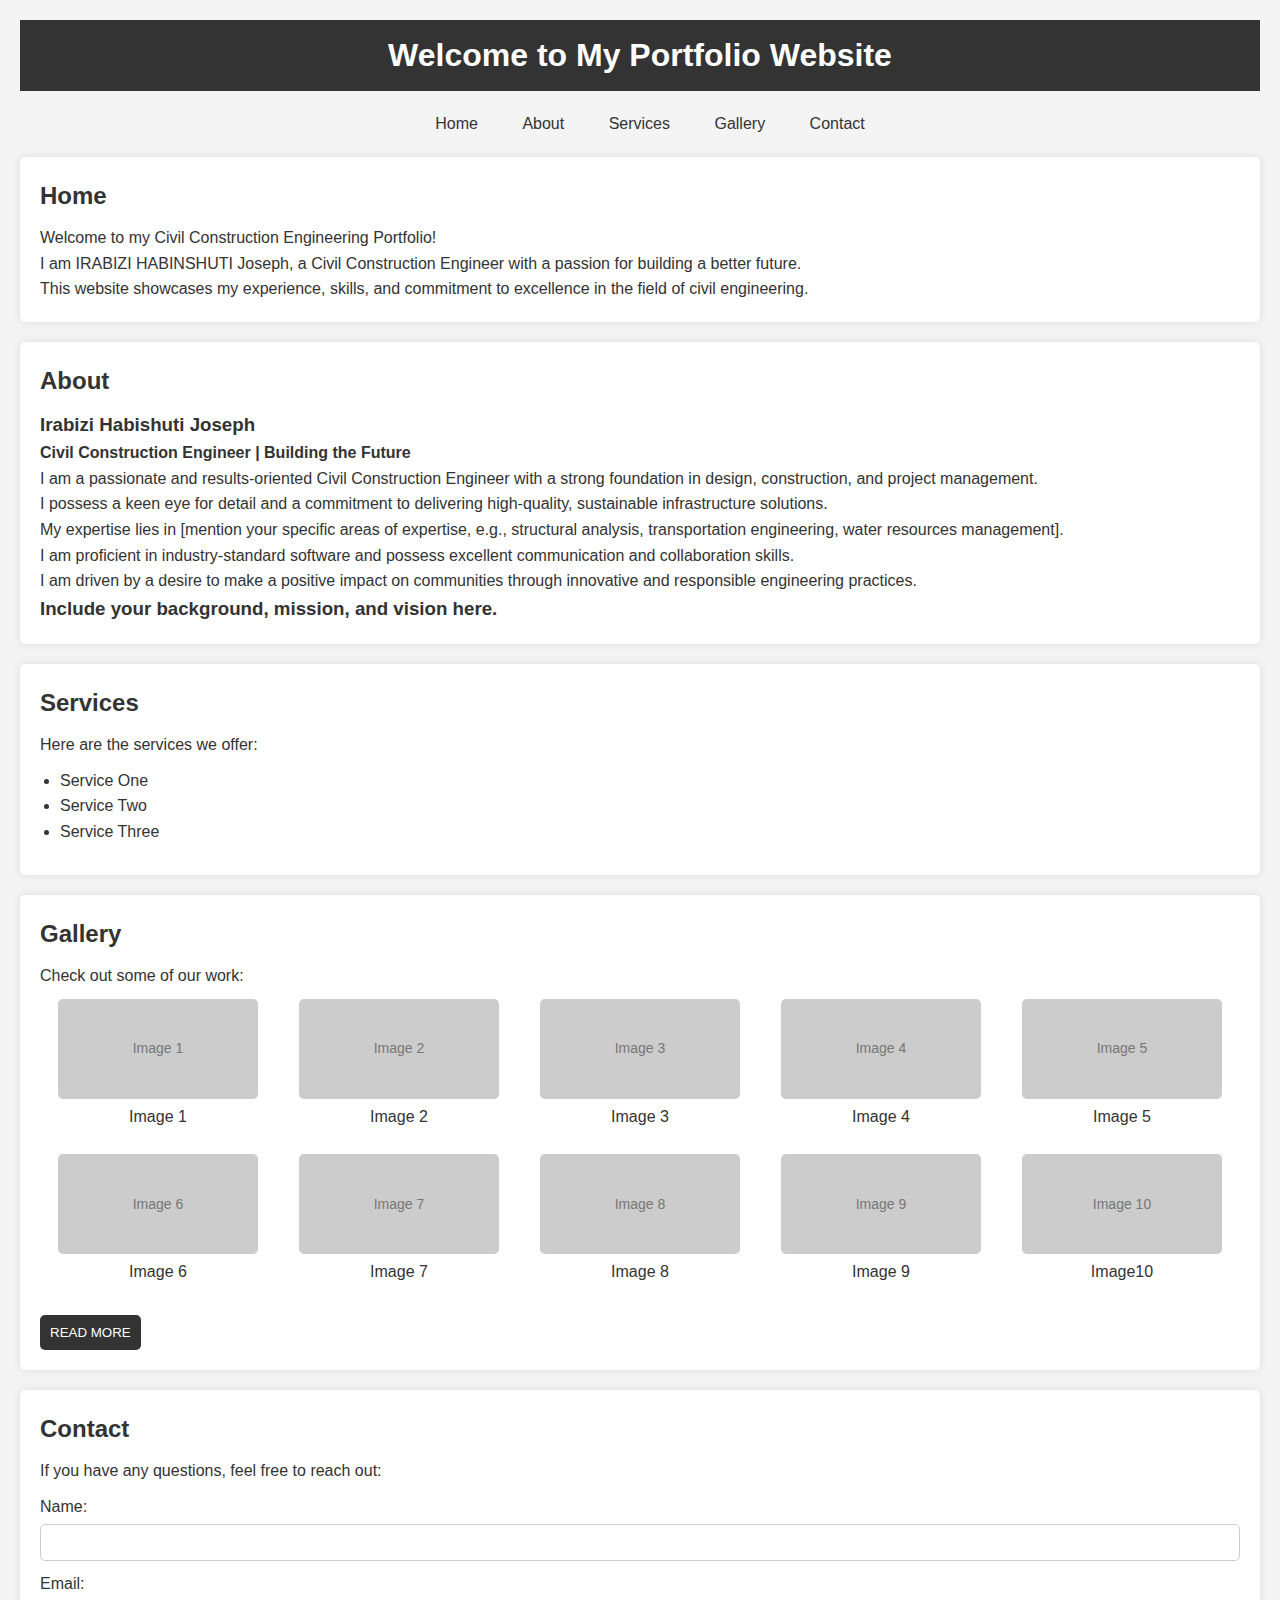
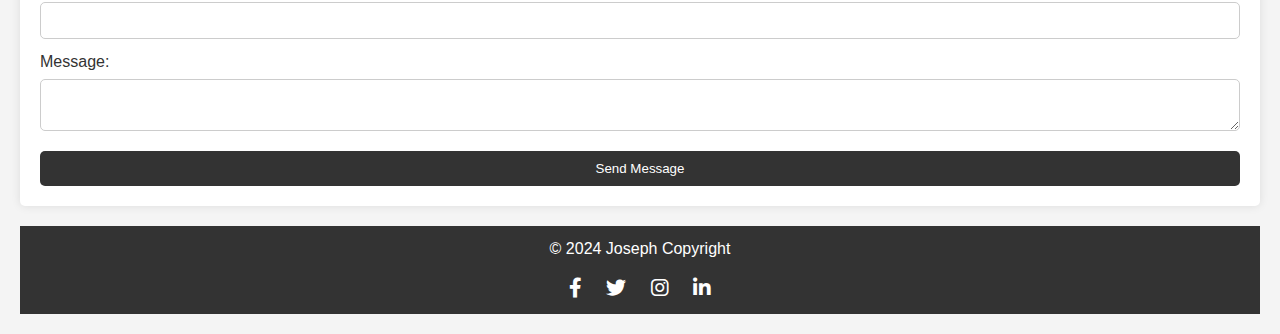
==== commit 98075909: "up" ====
--- a/index.html
+++ b/index.html
@@ -38,7 +38,7 @@
       </section>
       <section id="about">
         <h2>About</h2>
-        <h3>Irajizi Habishuti Joseph</h3>
+        <h3>Irabizi Habishuti Joseph</h3>
         <h4>Civil Construction Engineer | Building the Future</h4>
         <p>
           I am a passionate and results-oriented Civil Construction Engineer
@@ -119,7 +119,7 @@
             <p>Image10</p>
           </div>
         </div>
-        <button>READ MORE</button>
+        <button class="button">READ MORE</button>
       </section>
       <section id="contact">
         <h2>Contact</h2>
--- a/styles.css
+++ b/styles.css
@@ -92,7 +92,7 @@
   color: #777;
   font-size: 14px;
 }
-#gallery button {
+#gallery .button {
   padding: 10px;
   margin-top: 20px;
   border: none;
